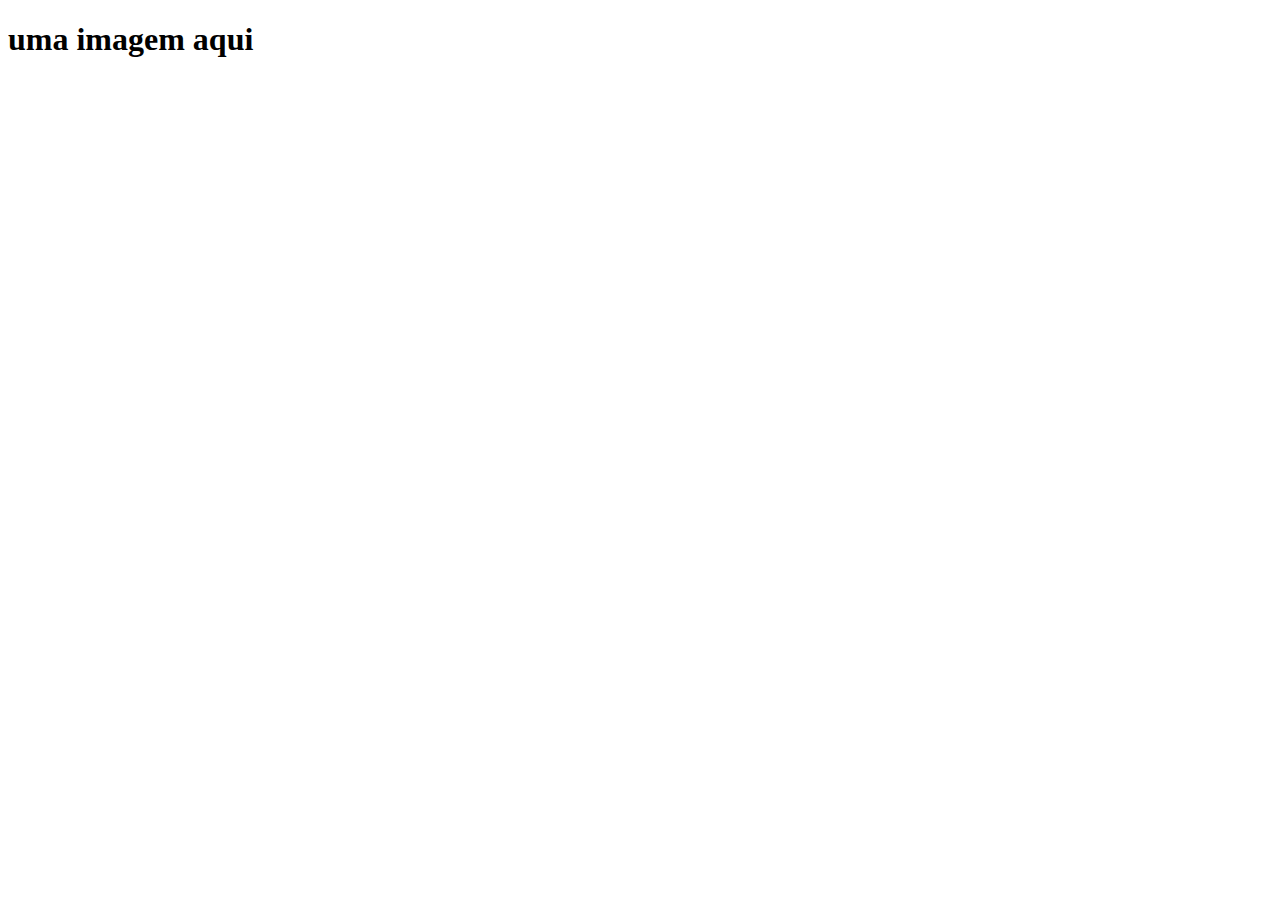
==== indx.html @ 57175908 "Add files via upload" ====
<!DOCTYPE html>
<html lang="en">
<head>
    <meta charset="UTF-8">
    <meta http-equiv="X-UA-Compatible" content="IE=edge">
    <meta name="viewport" content="width=device-width, initial-scale=1.0">
    <title>Document</title>
</head>
<body>
   <h1>uma imagem aqui</h1> 
   
</body>
</html>
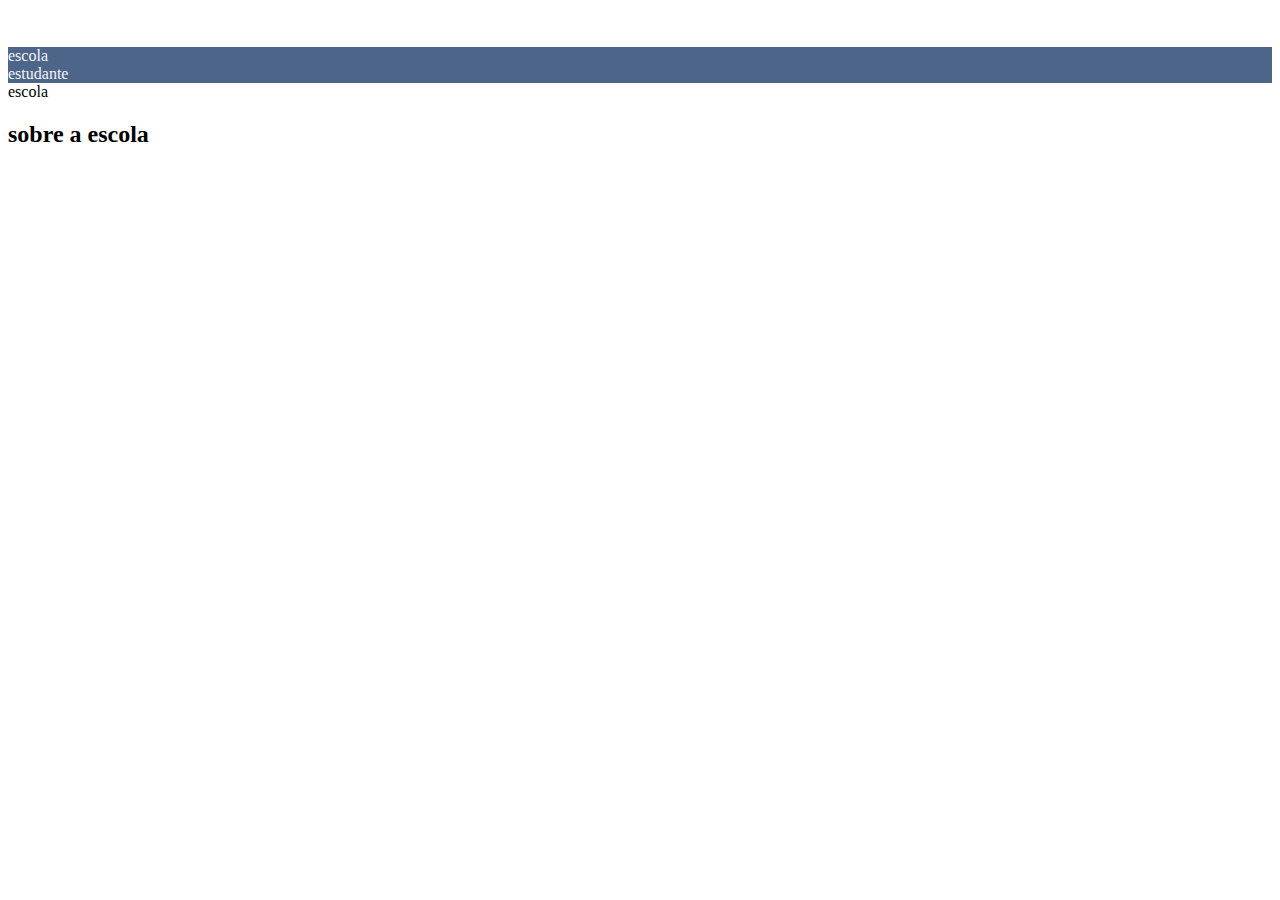
==== commit ac4c047e: "Add files via upload" ====
--- a/indx.html
+++ b/indx.html
@@ -5,9 +5,16 @@
     <meta http-equiv="X-UA-Compatible" content="IE=edge">
     <meta name="viewport" content="width=device-width, initial-scale=1.0">
     <title>Document</title>
+    <link rel="stylesheet" href="style.css">
 </head>
 <body>
-   <h1>uma imagem aqui</h1> 
-   
-</body>
-</html>+    <img src="https://i2-prod.mirror.co.uk/incoming/article29508499.ece/ALTERNATES/s1200d/0_Lionel-Messi-29.jpg" alt="">
+
+    <header> <h1>
+    </h1> 
+<li>escola</li>
+<li>estudante</li></header>
+<section> escola
+    <h2>  sobre a escola</h2>
+</section>
+    </html>--- a/style.css
+++ b/style.css
@@ -0,0 +1,7 @@
+header{
+    background-color: #4e658a;
+    color: rgb(244, 245, 247);
+}
+img{
+    width: 450px;
+}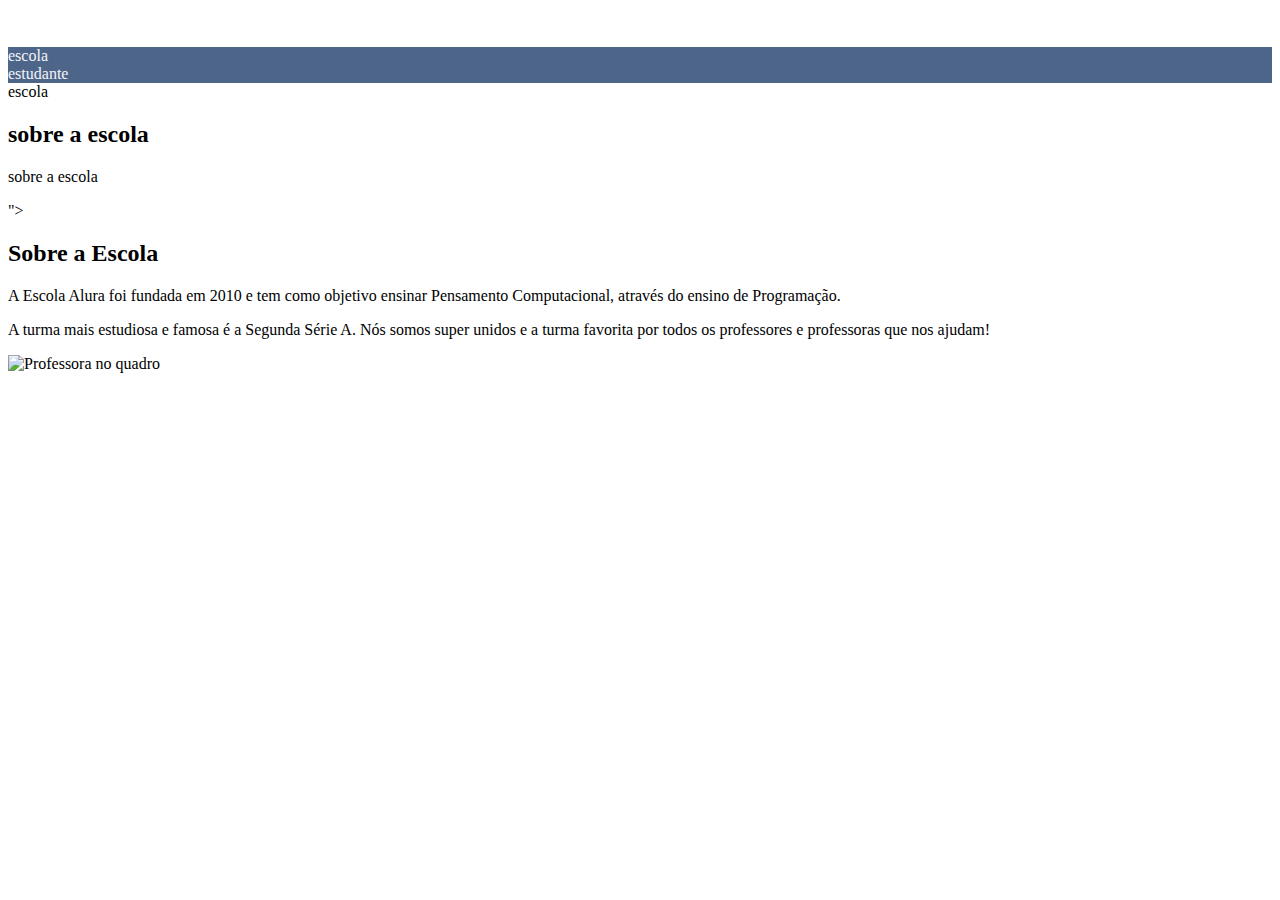
==== commit 485e4809: "Add files via upload" ====
--- a/indx.html
+++ b/indx.html
@@ -16,5 +16,21 @@
 <li>estudante</li></header>
 <section> escola
     <h2>  sobre a escola</h2>
+<section class="escola"> 
+    <div class="escola-div-estudante<h2 class="escola titulo">sobre a escola </h2>
+        <pc class="escola texto um"></p>
+        <p class="escola texto dois"></p>
+    "></div>
+    
 </section>
-    </html>+
+<section class="escola">
+    <h2 class="escola-titulo">Sobre a Escola</h2>
+                <p class="escola-texto-um">A Escola Alura foi fundada em 2010 e tem como objetivo ensinar Pensamento Computacional, através do ensino de  Programação.</p>
+                <p class="escola-texto-dois">A turma mais estudiosa e famosa é a Segunda Série A. Nós somos super unidos e a turma favorita por todos os professores e professoras que nos ajudam!</p>
+               <img class="escola-imagem" src="Formula-bro.png" alt="Professora no quadro">
+   
+   
+   </section>
+</body>
+               </html>--- a/style.css
+++ b/style.css
@@ -4,4 +4,7 @@
 }
 img{
     width: 450px;
+}
+.escola-div-conteudo{
+    width: 35%;
 }